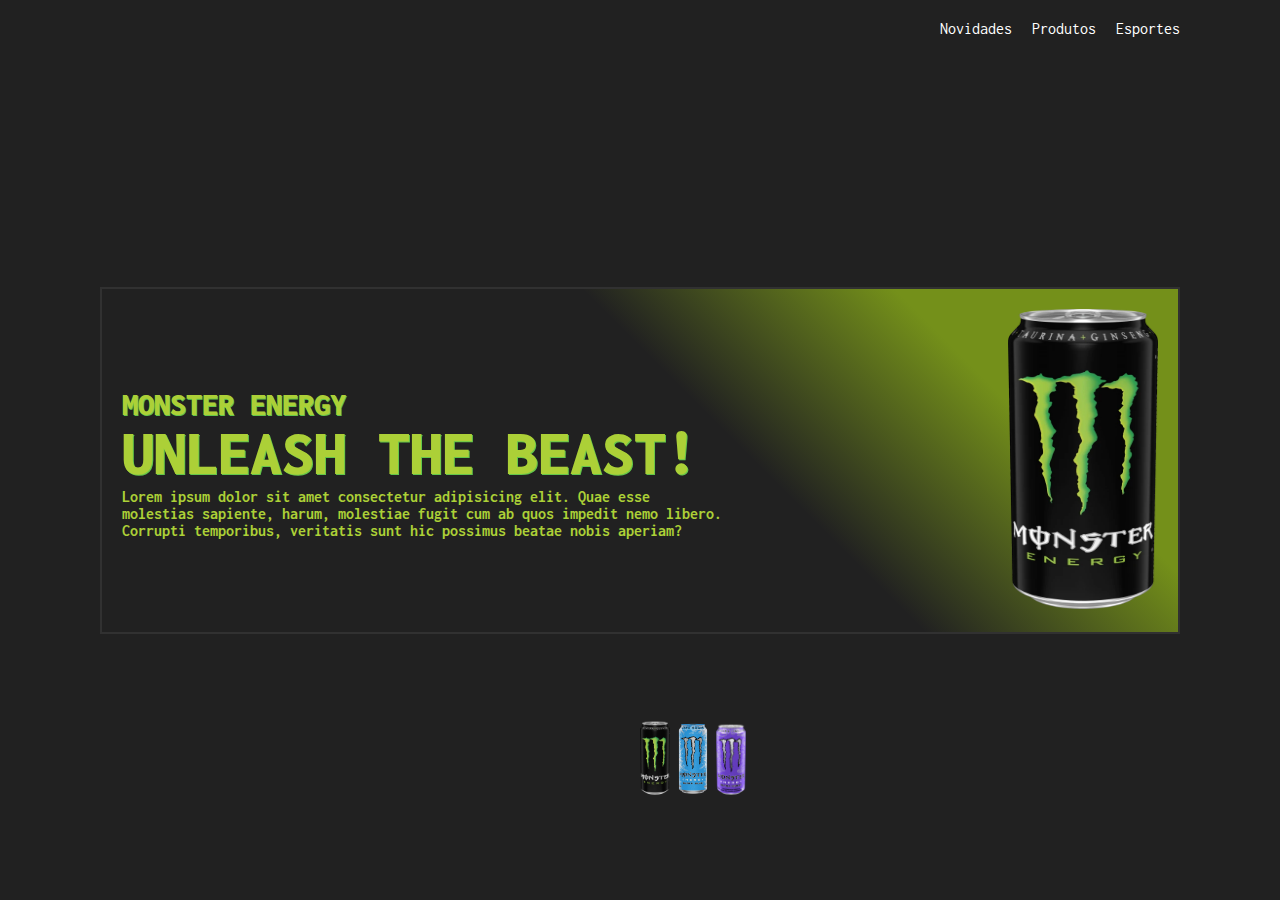
==== monster/index.html @ aaeeb56e "Add files via upload" ====
<!DOCTYPE html>
<html lang="en">
<head>
    <meta charset="UTF-8">
    <meta http-equiv="X-UA-Compatible" content="IE=edge">
    <meta name="viewport" content="width=device-width, initial-scale=1.0">
    <title>Monster Landing Page</title>
    <link rel="stylesheet" href="style.css">
    <link rel="shortcut icon" href="1981937_e34a7.png" type="image/x-icon">
</head>
<body>
    <section class="sect">
        <header>
            <a href=""><img src="https://img1.picmix.com/output/stamp/normal/7/3/9/1/1981937_e34a7.png" alt=""  class="logo"></a>
            <ul>
                <li><a href="#">Novidades</a></li>
                <li><a href="#">Produtos</a></li>
                <li><a href="#">Esportes</a></li>
            </ul>
        </header>
        <div class="content">
            <div class="textbox">
                <h2 class="text">Monster Energy <br><span class="textosp">Unleash the beast!</span></h2>
                <p class="textp">Lorem ipsum dolor sit amet consectetur adipisicing elit. Quae esse molestias sapiente, harum, molestiae fugit cum ab quos impedit nemo libero. Corrupti temporibus, veritatis sunt hic possimus beatae nobis aperiam?</p>
            </div>
        <div class="img">
            <img src="b2bbeee304e162823e0854291bace5df.webp" alt="" class="monster">
        </div>
        <ul class="thumb">
            <li><img src="b2bbeee304e162823e0854291bace5df.webp" alt="" style="height: 73px; width: 60px;" onclick="muda_img('b2bbeee304e162823e0854291bace5df.webp'); muda_bg_verde();"></li>
            <li> <img src="0007084701620.png" onclick="muda_img('0007084701620.png'); muda_bg_azul()"></li>
            <li> <img src="energetico_monster_energy_ultra_violet_lata_473ml_3f1bb26f-7165-4761-9cb8-b0dc7334625e.png" alt="" onclick="muda_img('energetico_monster_energy_ultra_violet_lata_473ml_3f1bb26f-7165-4761-9cb8-b0dc7334625e.png'); muda_bg_roxo()"></li>
        </ul>
        </div>
    </section>
</body>

<script>
    function muda_img(img){
        document.querySelector('.monster').src = img;
    }

    function muda_bg_azul(){
        const bg = document.querySelector('.content');
        bg.style.background = "linear-gradient(45deg," + '#c0d2df 58%' + "," + '#2991d3 80%' + ")";
        const texto = document.querySelector('.text');
        texto.style.color = "#3193D2";
        const textop = document.querySelector('.textp');
        textop.style.color = '#3193D2';
        const textosp = document.querySelector('.textosp');
        textosp.style.color = "#3193D2";
        const bg_geral = document.querySelector('.sect');
        bg_geral.style.background = '#3193D2';
        const logo = document.querySelector('.logo');
        logo.src = 'logobranca.png'
    }

    function muda_bg_roxo(){
        const bg = document.querySelector('.content');
        bg.style.background = "linear-gradient(45deg," + '#c0d2df 58%' + "," + '#7c51dd 80%' + ")";
        const texto = document.querySelector('.text');
        texto.style.color = "#7c51dd"
        const textop = document.querySelector('.textp');
        textop.style.color = '#7c51dd';
        const textosp = document.querySelector('.textosp');
        textosp.style.color = "#7c51dd";
        const bg_geral = document.querySelector('.sect');
        bg_geral.style.background = '#7c51dd';
        const logo = document.querySelector('.logo')
        logo.src = 'logobranca.png'
        
    }
    
    function muda_bg_verde(){
        const bg = document.querySelector('.content');
        bg.style.background = "linear-gradient(45deg," + 'rgba(33,33,33,1) 58%' + "," + 'rgba(116,144,26,1) 80%' + ")";
        const texto = document.querySelector('.text');
        texto.style.color = "#acd037"  
        const textop = document.querySelector('.textp');
        textop.style.color = '#acd037';
        const textosp = document.querySelector('.textosp');
        textosp.style.color = "#acd037";
        const bg_geral = document.querySelector('.sect');
        bg_geral.style.background = '#212121';
        const logo = document.querySelector('.logo')
        logo.src = 'https://img1.picmix.com/output/stamp/normal/7/3/9/1/1981937_e34a7.png'    
}

</script>
</html>
---- monster/style.css ----
@import url('https://fonts.googleapis.com/css2?family=Inconsolata:wght@200&display=swap');

*{
    margin: 0;
    padding: 0;
    box-sizing: border-box;
    font-family: 'Inconsolata', monospace;
}

section{
    position: relative;
    width: 100%;
    min-height: 100vh;
    padding: 100px;
    display: flex;
    justify-content: space-between;
    align-items: center;
    background: #212121
}

header{
    position: absolute;
    top: 0;
    left: 0;
    width: 100%;
    padding: 20px 100px;
    display: flex;
    justify-content: space-between;
    align-items: center;
}

header .logo{
    position: relative;
    width: 60px;
}

header ul{
    position: relative;
    display: flex;
}

header ul li{
    list-style-type: none;
}

header ul li a{
    display: inline-block;
    color: #fff;
    margin-left: 20px;
    text-decoration: none;
}

.content{
    margin-top: 20px;
    width: 100%;
    display: flex;
    justify-content: space-between;
    align-items: center;
    padding: 20px;
    border: 2px solid #313131;
    background: linear-gradient(45deg, rgba(33,33,33,1) 58%, rgba(116,144,26,1) 80%);
}

.textbox{
    color: #acd037;
    max-width: 600px;
    font-weight: bold;
}

.textbox h2{
    text-transform: uppercase;
    font-size: 2em;
    line-height: 1.5em;
    font-weight: 900;
    text-shadow: 1px 1.2px #63C64B;
}

.textbox span{
    font-size: 2em;
    color: #acd037;
}

.monster{
    height: 300px;
    width: 150px;
}

.thumb {
    position: absolute;
    left: 50%;
    bottom: 2px;
    transform: translateY(-132%);
    list-style: none;
}

.thumb li{
    display: inline-block;
    align-items: center;
    align-content: center;
    cursor: pointer;
    
    transition: 0.8s;
}

.thumb li:hover{
    transform: translateY(-10%);
}

.thumb img{
    max-width: 30px;
}
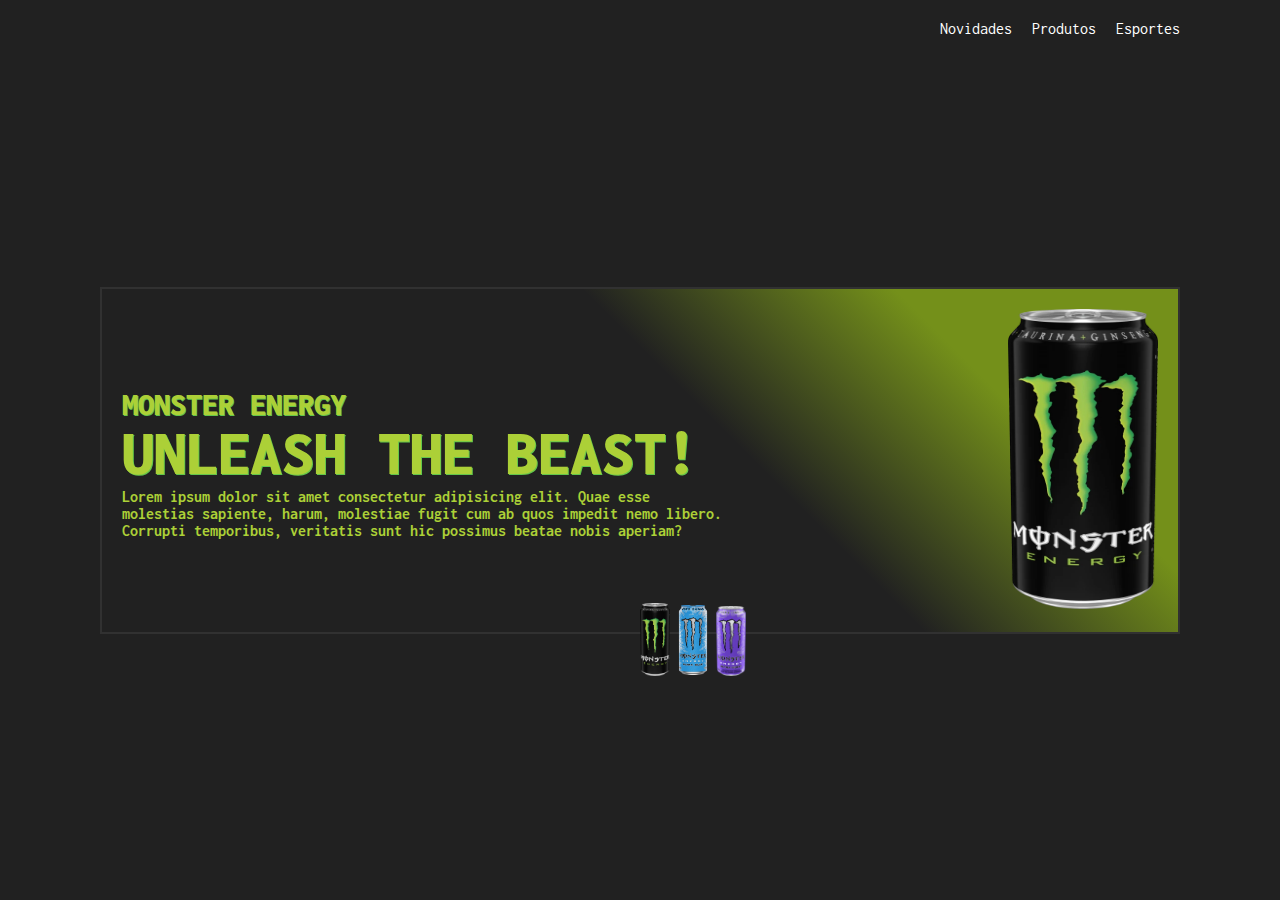
==== commit 9e8f0eff: "Update index.html" ====
--- a/monster/index.html
+++ b/monster/index.html
@@ -12,7 +12,7 @@
     <section class="sect">
         <header>
             <a href=""><img src="https://img1.picmix.com/output/stamp/normal/7/3/9/1/1981937_e34a7.png" alt=""  class="logo"></a>
-            <ul>
+            <ul class="list">
                 <li><a href="#">Novidades</a></li>
                 <li><a href="#">Produtos</a></li>
                 <li><a href="#">Esportes</a></li>
@@ -23,8 +23,10 @@
                 <h2 class="text">Monster Energy <br><span class="textosp">Unleash the beast!</span></h2>
                 <p class="textp">Lorem ipsum dolor sit amet consectetur adipisicing elit. Quae esse molestias sapiente, harum, molestiae fugit cum ab quos impedit nemo libero. Corrupti temporibus, veritatis sunt hic possimus beatae nobis aperiam?</p>
             </div>
-        <div class="img">
-            <img src="b2bbeee304e162823e0854291bace5df.webp" alt="" class="monster">
+        <div class="imgbox">
+            <div class="img">
+                <img src="b2bbeee304e162823e0854291bace5df.webp" alt="" class="monster">
+            </div>
         </div>
         <ul class="thumb">
             <li><img src="b2bbeee304e162823e0854291bace5df.webp" alt="" style="height: 73px; width: 60px;" onclick="muda_img('b2bbeee304e162823e0854291bace5df.webp'); muda_bg_verde();"></li>
@@ -51,9 +53,18 @@
         textosp.style.color = "#3193D2";
         const bg_geral = document.querySelector('.sect');
         bg_geral.style.background = '#3193D2';
+        bg_geral.style.transition = "ease 2s"
+        bg.style.transition = "ease 2s"
+        bg_geral.style.transition = "ease 2s"
         const logo = document.querySelector('.logo');
         logo.src = 'logobranca.png'
+        const content = document.querySelector('.content');
+        content.style.transition = "ease 2s"
+        if (window.matchMedia("(max-width: 969px)").matches) {
+            bg.style.background = "linear-gradient(888deg," + '#c0d2df 37%' + "," + '#2991d3 100%' + ")";
+        }
     }
+    //background: linear-gradient(888deg, rgba(33,33,33,1) 37%, rgba(116,144,26,1) 100%);
 
     function muda_bg_roxo(){
         const bg = document.querySelector('.content');
@@ -66,8 +77,13 @@
         textosp.style.color = "#7c51dd";
         const bg_geral = document.querySelector('.sect');
         bg_geral.style.background = '#7c51dd';
+        bg_geral.style.transition = "ease 2s"
         const logo = document.querySelector('.logo')
         logo.src = 'logobranca.png'
+        logo.style.transition = "ease 2s"
+        if (window.matchMedia("(max-width: 969px)").matches) {
+            bg.style.background = "linear-gradient(888deg," + '#c0d2df 37%' + "," + '#7c51dd 100%' + ")";
+        }
         
     }
     
@@ -83,8 +99,11 @@
         const bg_geral = document.querySelector('.sect');
         bg_geral.style.background = '#212121';
         const logo = document.querySelector('.logo')
-        logo.src = 'https://img1.picmix.com/output/stamp/normal/7/3/9/1/1981937_e34a7.png'    
+        logo.src = 'https://img1.picmix.com/output/stamp/normal/7/3/9/1/1981937_e34a7.png'  
+        if (window.matchMedia("(max-width: 969px)").matches) {
+            bg.style.background = "linear-gradient(888deg," + 'rgba(33,33,33,1) 37%' + "," + 'rgba(116,144,26,1) 100%' + ")";
+        }  
 }
 
 </script>
-</html>+</html>
--- a/monster/style.css
+++ b/monster/style.css
@@ -89,7 +89,7 @@
     position: absolute;
     left: 50%;
     bottom: 2px;
-    transform: translateY(-132%);
+    top: 67%;
     list-style: none;
 }
 
@@ -98,7 +98,6 @@
     align-items: center;
     align-content: center;
     cursor: pointer;
-    
     transition: 0.8s;
 }
 
@@ -110,3 +109,61 @@
     max-width: 30px;
 }
 
+@media (max-width: 969px){
+
+    .thumb{
+        left: 3%;
+        display: flex;
+        flex-direction: column;
+        top: 35%;
+    }
+
+    .thumb li{
+        margin-bottom: 10px;
+    }
+
+    section{
+        display: flex;
+        flex-direction: column-reverse;
+        justify-content: center;
+    }
+
+    .imgbox{
+        max-width: 100%;
+        display: flex;
+        justify-content: center;
+        align-items: center;
+    }
+
+    .content{
+        background: linear-gradient(888deg, rgba(33,33,33,1) 37%, rgba(116,144,26,1) 100%);
+    }
+
+    section .content{
+        display: block;
+        padding: 50px;
+        margin-bottom: 30px;
+    }
+
+    .textbox h2{
+        text-transform: uppercase;
+        font-size: 1.5em;
+        line-height: 1.5em;
+        font-weight: 900;
+        text-shadow: 1px 1.2px #63C64B;
+    }
+    
+    .textbox span{
+        font-size: 1.5em;
+        color: #acd037;
+    }
+
+    .textbox p{
+        font-size: .95em;
+    }
+
+    .imgbox img{
+        margin-top: 30px;
+        max-width: 300px;
+    }
+}
